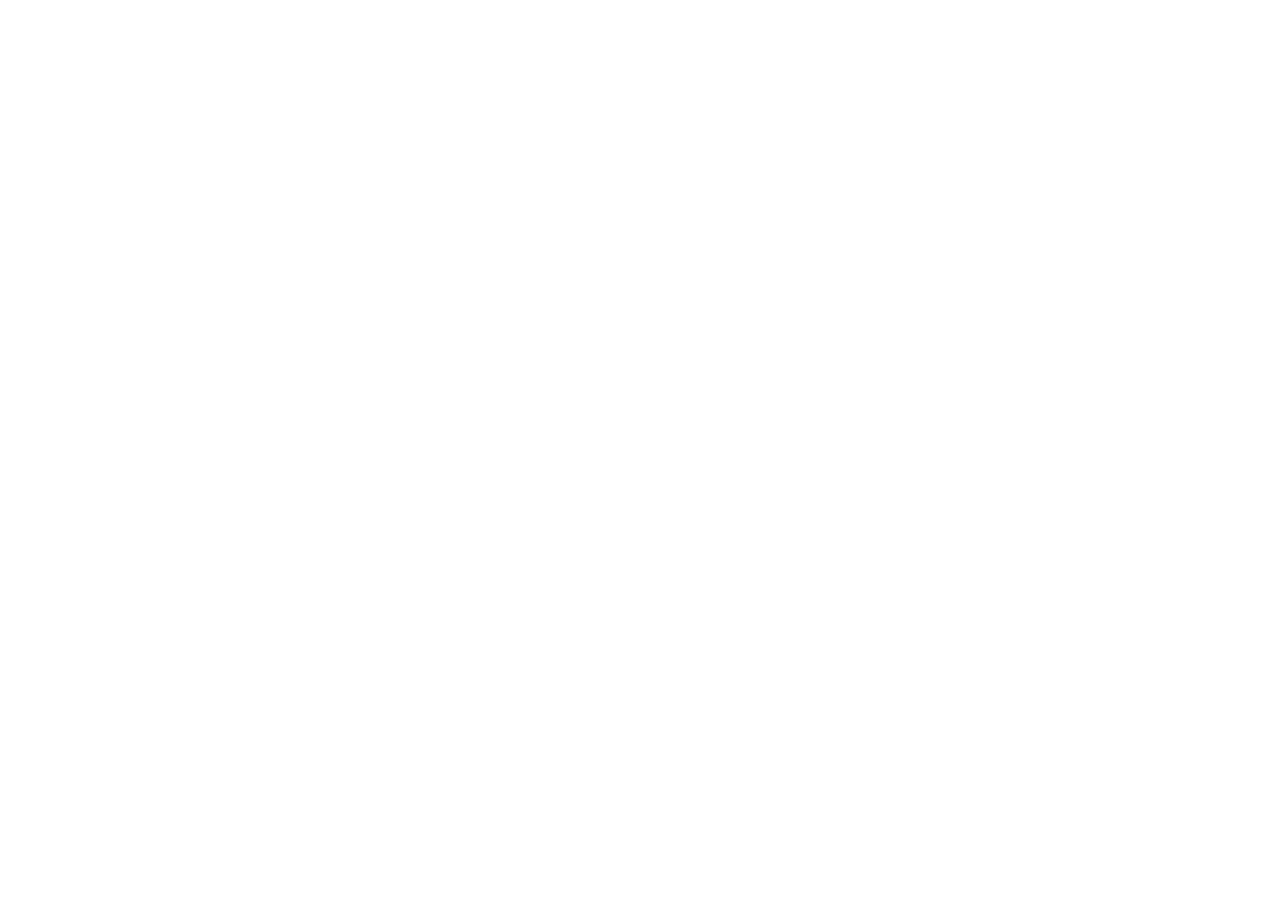
==== index.html @ a0ce949f "add 3 files (index.html, style.css, app.js)" ====
<!DOCTYPE html>
<html lang="en">
<head>
    <meta charset="UTF-8">
    <meta http-equiv="X-UA-Compatible" content="IE=edge">
    <meta name="viewport" content="width=device-width, initial-scale=1.0">
    <link rel="stylesheet" href="style.css">
    <title>Collaboration</title>
</head>
<body>
    






    <script src="app.js"></script>
</body>
</html>
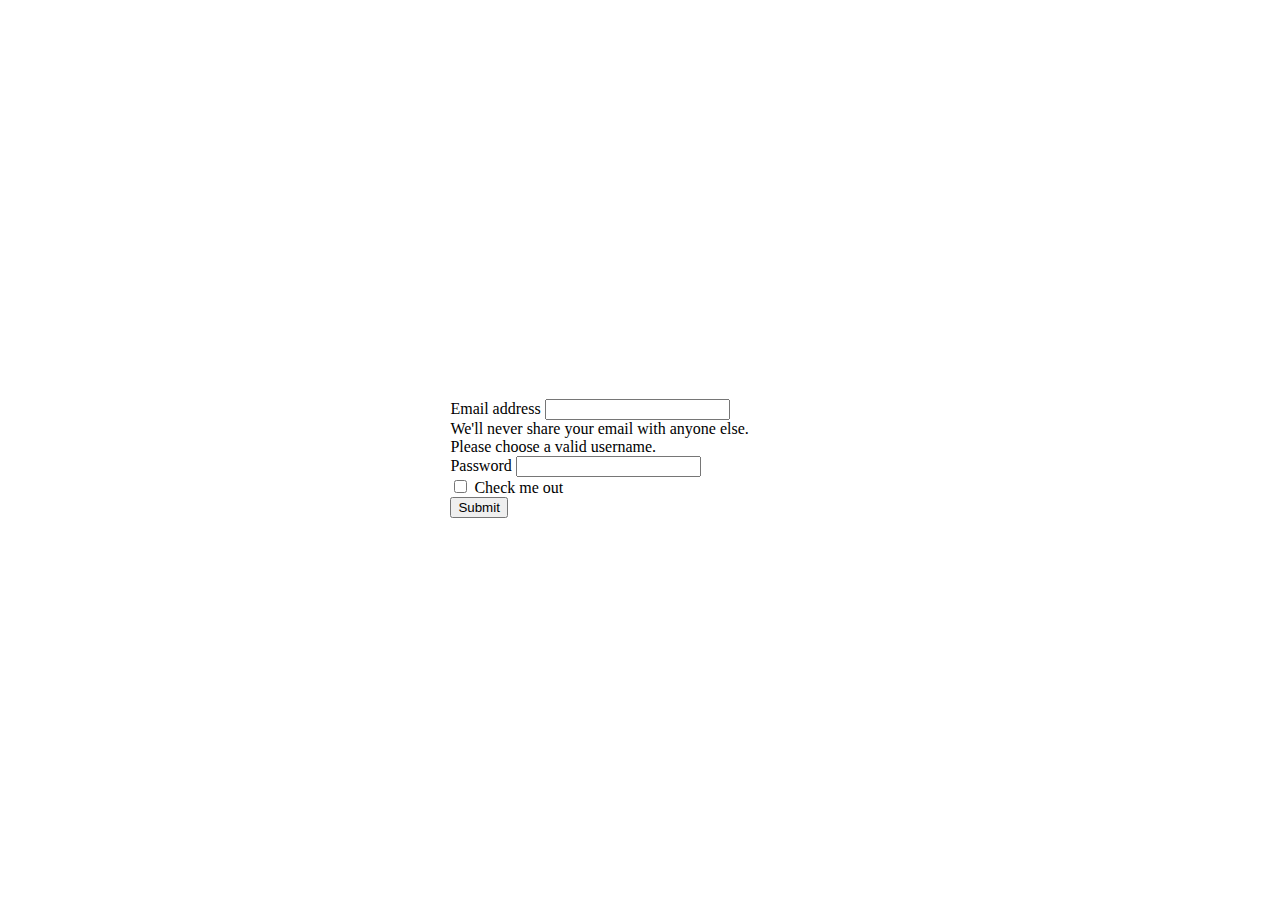
==== commit 8ba45ff5: "setup authentification" ====
--- a/index.html
+++ b/index.html
@@ -4,6 +4,7 @@
     <meta charset="UTF-8">
     <meta http-equiv="X-UA-Compatible" content="IE=edge">
     <meta name="viewport" content="width=device-width, initial-scale=1.0">
+    
     <link rel="stylesheet" href="style.css">
     <title>Collaboration</title>
 </head>
@@ -12,9 +13,7 @@
 
 
 
-
-
-
+    <script src="https://cdn.jsdelivr.net/npm/bootstrap@5.3.0-alpha1/dist/js/bootstrap.bundle.min.js" integrity="sha384-w76AqPfDkMBDXo30jS1Sgez6pr3x5MlQ1ZAGC+nuZB+EYdgRZgiwxhTBTkF7CXvN" crossorigin="anonymous"></script>
     <script src="app.js"></script>
 </body>
 </html>